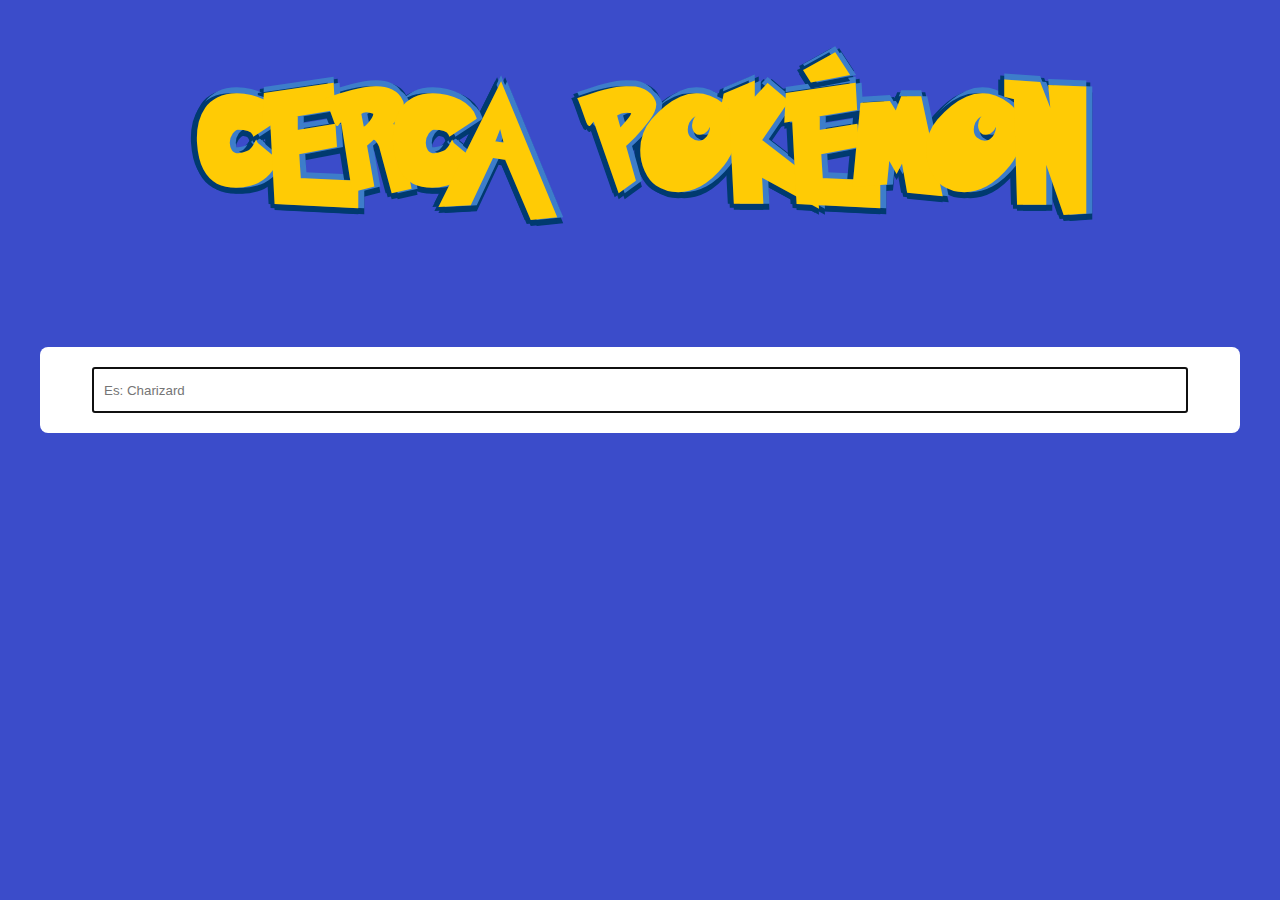
==== index.html @ bea4ac7b "Cerca Pokemon 1.8" ====
<!DOCTYPE html>
<html>

<head>
    <meta charset="UTF-8">
    <title>Cerca Pokémon</title>
    <link href="https://cdn.jsdelivr.net/npm/bootstrap@5.1.3/dist/css/bootstrap.min.css" rel="stylesheet" integrity="sha384-1BmE4kWBq78iYhFldvKuhfTAU6auU8tT94WrHftjDbrCEXSU1oBoqyl2QvZ6jIW3" crossorigin="anonymous">
    <link rel="stylesheet" type="text/css" href="style.css">
    <link href="https://fonts.googleapis.com/css?family=Rubik&display=swap" rel="stylesheet" />
</head>

<body>
    <h1 class="title my-4">Cerca Pokémon</h1>
    <div class="container">

        <div class="searchBar">
            <form method="post">
                <input type="text" name="pokemon" id="search" autocomplete="off" placeholder="Es: Charizard" autofocus>
            </form>

        </div>
        <div class="my-3">
            <div class="center">
                <div id="loading">
                    <img src="pokeball.gif" alt="Girl in a jacket" width="90" height="90" class="mx-auto d-block">
                </div>
            </div class="text-center">
            <div class="container">
                <div class="row justify-content-center">
                    <div class="col-sm" id="pokedex"></div>
                </div>
            </div>
            <ul id="error" style="padding-inline-end: 40px;"></ul>
        </div>


        <script src='https://cdnjs.cloudflare.com/ajax/libs/jquery/3.2.1/jquery.min.js'></script>
        <script src="./script.js"></script>
        <script src="./pokemon.js"></script>
</body>

</html>
---- style.css ----
@font-face {
  font-family: 'Pokemon Solid';
  src: url('PokemonSolidNormal.eot');
  src: url('PokemonSolidNormal.eot?#iefix') format('embedded-opentype'),
      url('PokemonSolidNormal.woff2') format('woff2'),
      url('PokemonSolidNormal.woff') format('woff'),
      url('PokemonSolidNormal.ttf') format('truetype'),
      url('PokemonSolidNormal.svg#PokemonSolidNormal') format('svg');
  font-weight: normal;
  font-style: normal;
  font-display: swap;
}

.searchBar {
  padding: 20px 0;
  text-align: center;
  background-color: #fff;
  border-radius: 8px 8px 8px 8px;
}

.title {
  font-size: 7em;
  font-family: Pokemon Solid;
  color: #FFCB05;
  text-align: center;
  text-shadow: 6px 0 0 #3D7DCA, -6px 0 0 #003A70, 0 6px 0 #003A70, 0 -6px 0 #3D7DCA, 6px 6px #003A70, -4px -4px 0 #003A70, 4px -4px 0 #003A70, -4px 4px 0 #003A70;

}

input[type=text] {
  height: 40px;
  padding-left: 10px;
  width: 90%;
}

.base-title {
  font-size: 1.3rem;
  font-weight: 700;
}

body {
  background-color: #3B4CCA;
  color: white;
  margin: 0;
  font-family: rubik;
}

.container {
  padding: 40px;
  margin: 0 auto;
}

h1 {
  text-transform: uppercase;
  text-align: center;
  font-size: 54px;
}

#pokedex {
  display: grid;
  grid-template-columns: repeat(auto-fit, minmax(320px, 1fr));
  grid-gap: 20px;
  padding-inline-start: 0;
}

.card {
  list-style: none;
  padding: 40px;
  background-color: #f4f4f4;
  color: #222;
  text-align: center;
}

.card:hover {
  animation: bounce 0.5s linear;
}

.card-title {
  text-transform: capitalize;
  margin-bottom: 0px;
  font-size: 32px;
  font-weight: normal;
}

.card-subtitle {
  margin-top: 5px;
  color: #666;
  font-weight: lighter;
}

.card-image {
  height: 200px;
  width: 200px;
}

@keyframes bounce {
  20% {
      transform: translateY(-6px);
  }

  40% {
      transform: translateY(0px);
  }

  80% {
      transform: translateY(-2px);
  }

  100% {
      transform: translateY(0);
  }
}
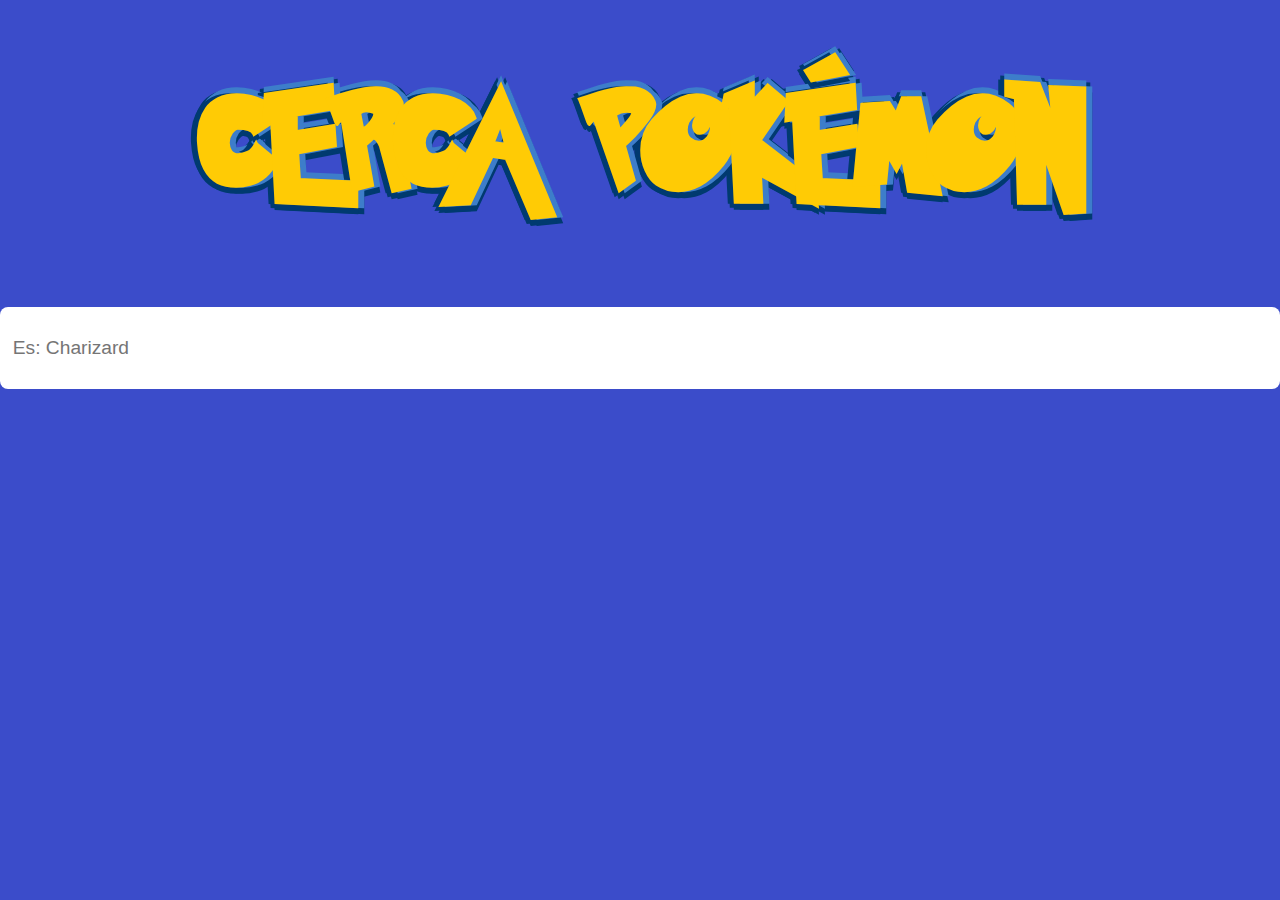
==== commit 5fa9dbc8: "Cerca Pokemon 3.1" ====
--- a/index.html
+++ b/index.html
@@ -7,9 +7,13 @@
     <link href="https://cdn.jsdelivr.net/npm/bootstrap@5.1.3/dist/css/bootstrap.min.css" rel="stylesheet" integrity="sha384-1BmE4kWBq78iYhFldvKuhfTAU6auU8tT94WrHftjDbrCEXSU1oBoqyl2QvZ6jIW3" crossorigin="anonymous">
     <link rel="stylesheet" type="text/css" href="style.css">
     <link href="https://fonts.googleapis.com/css?family=Rubik&display=swap" rel="stylesheet" />
+    <script src='https://cdnjs.cloudflare.com/ajax/libs/jquery/3.2.1/jquery.min.js'></script>
+    <script src="./script.js"></script>
+    <script src="./pokemon.js"></script>
 </head>
 
 <body>
+    <div id="prova"></div>
     <h1 class="title my-4">Cerca Pokémon</h1>
     <div class="container">
 
@@ -25,7 +29,11 @@
                     <img src="pokeball.gif" alt="Girl in a jacket" width="90" height="90" class="mx-auto d-block">
                 </div>
             </div class="text-center">
+            
             <div class="container">
+                <div class="row justify-content-center">
+                    <div class="col-sm" id="pokemon"></div>
+                </div>
                 <div class="row justify-content-center">
                     <div class="col-sm" id="pokedex"></div>
                 </div>
@@ -34,9 +42,6 @@
         </div>
 
 
-        <script src='https://cdnjs.cloudflare.com/ajax/libs/jquery/3.2.1/jquery.min.js'></script>
-        <script src="./script.js"></script>
-        <script src="./pokemon.js"></script>
 </body>
 
 </html>--- a/style.css
+++ b/style.css
@@ -10,6 +10,12 @@
   font-style: normal;
   font-display: swap;
 }
+span{
+  color:white;
+  background-color: #FFC300 ;
+  border-radius: 5px;
+  opacity: 70%;
+}
 
 .searchBar {
   padding: 20px 0;
@@ -29,8 +35,19 @@
 
 input[type=text] {
   height: 40px;
-  padding-left: 10px;
-  width: 90%;
+  width: 98%;
+  font-size: larger;
+}
+
+input {
+  border-top-style: hidden;
+  border-right-style: hidden;
+  border-left-style: hidden;
+  border-bottom-style: hidden;
+}
+
+input:focus {
+  outline: none;
 }
 
 .base-title {
@@ -46,7 +63,6 @@
 }
 
 .container {
-  padding: 40px;
   margin: 0 auto;
 }
 
@@ -61,6 +77,14 @@
   grid-template-columns: repeat(auto-fit, minmax(320px, 1fr));
   grid-gap: 20px;
   padding-inline-start: 0;
+  padding-right:0;
+  padding-left:0;
+}
+#pokemon {
+  display: grid;
+  grid-template-columns: repeat(auto-fit, minmax(320px, 1fr));
+  grid-gap: 20px;
+  padding-inline-start: 0;
 }
 
 .card {
@@ -93,6 +117,35 @@
   width: 200px;
 }
 
+.cardo {
+  list-style: none;
+  padding: 40px;
+  background-color: #f4f4f4;
+  color: #222;
+}
+
+.cardo:hover {
+  animation: bounce 0.5s linear;
+}
+
+.card-title2 {
+  text-transform: capitalize;
+  margin-bottom: 0px;
+  font-size: 32px;
+  font-weight: normal;
+}
+
+.card-subtitle2 {
+  margin-top: 5px;
+  color: #666;
+  font-weight: lighter;
+}
+.card-image2 {
+  height: 300px;
+  width: 300px;
+}
+
+
 @keyframes bounce {
   20% {
       transform: translateY(-6px);
@@ -109,4 +162,78 @@
   100% {
       transform: translateY(0);
   }
-}+}
+
+li { cursor: pointer; }
+
+.normale {
+  background-color: #a8a878;
+}
+
+.erba {
+  background-color: #78c850;
+}
+
+.terra {
+  background-color: #e0c068;
+}
+
+.lotta {
+  background-color: #c03028;
+}
+
+.roccia {
+  background-color: #b8a038;
+}
+
+.acciaio {
+  background-color: #b8b8d0;
+}
+
+.fuoco {
+  background-color: #f08030;
+}
+
+.elettro {
+  background-color: #f8d030;
+}
+
+.volante {
+  background-color: #a890f0;
+}
+
+.psico {
+  background-color: #f85888;
+}
+
+.insetto {
+  background-color: #a8b820;
+}
+
+.drago {
+  background-color: #7038f8;
+}
+
+.acqua{
+ background-color: #6890f0; 
+}
+
+.ghiaccio {
+  background-color: #98d8d8;
+}
+
+.veleno {
+  background-color: #a040a0;
+}
+
+.ombra {
+  background-color: #705848;
+}
+
+.fantasma {
+  background-color: #705898;
+}
+
+.folletto {
+  background-color: #ffaec9;
+}
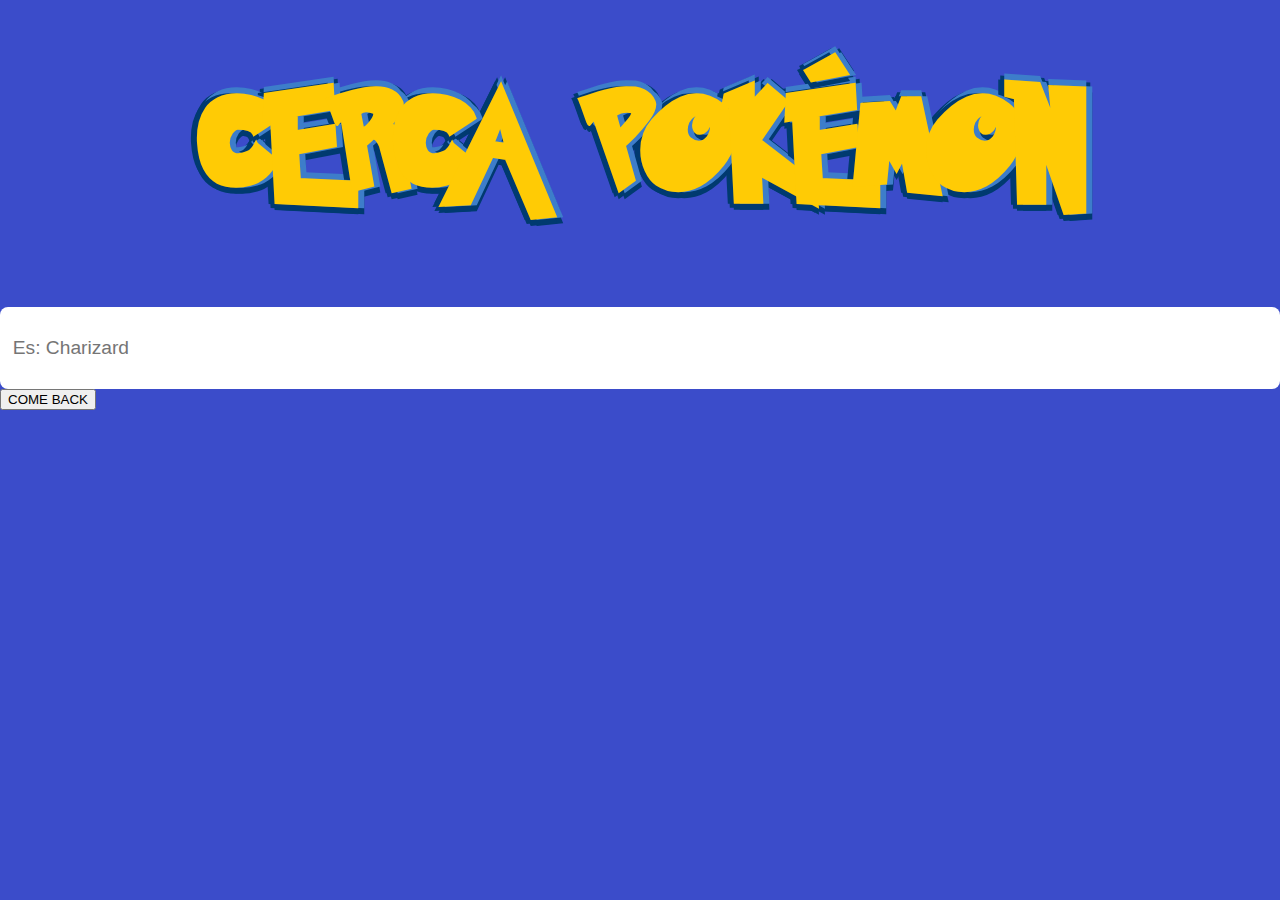
==== commit 0ebb9f01: "Cerca Pokemon 3.2" ====
--- a/index.html
+++ b/index.html
@@ -31,10 +31,13 @@
             </div class="text-center">
             
             <div class="container">
-                <div class="row justify-content-center">
+                <div class="row justify-content-center d-none" id="1">
+
+                    <button onclick="comeback()">COME BACK</button>
+                    
                     <div class="col-sm" id="pokemon"></div>
                 </div>
-                <div class="row justify-content-center">
+                <div class="row justify-content-center d-none" id="2">
                     <div class="col-sm" id="pokedex"></div>
                 </div>
             </div>
--- a/style.css
+++ b/style.css
@@ -10,7 +10,7 @@
   font-style: normal;
   font-display: swap;
 }
-span{
+#ev{
   color:white;
   background-color: #FFC300 ;
   border-radius: 5px;
@@ -124,6 +124,14 @@
   color: #222;
 }
 
+
+.cardo2 {
+  list-style: none;
+  padding: 40px;
+  background-color: #f4f4f4;
+  color: #222;
+}
+
 .cardo:hover {
   animation: bounce 0.5s linear;
 }
@@ -166,74 +174,88 @@
 
 li { cursor: pointer; }
 
-.normale {
+.Normale {
   background-color: #a8a878;
 }
 
-.erba {
+.Erba {
   background-color: #78c850;
 }
 
-.terra {
+.Terra {
   background-color: #e0c068;
 }
 
-.lotta {
+.Lotta {
   background-color: #c03028;
 }
 
-.roccia {
+.Roccia {
   background-color: #b8a038;
 }
 
-.acciaio {
+.Acciaio {
   background-color: #b8b8d0;
 }
 
-.fuoco {
+.Fuoco {
   background-color: #f08030;
 }
 
-.elettro {
+.Elettro {
   background-color: #f8d030;
 }
 
-.volante {
+.Volante {
   background-color: #a890f0;
 }
 
-.psico {
+.Psico {
   background-color: #f85888;
 }
 
-.insetto {
+.Insetto {
   background-color: #a8b820;
 }
 
-.drago {
+.Drago {
   background-color: #7038f8;
 }
 
-.acqua{
+.Acqua{
  background-color: #6890f0; 
 }
 
-.ghiaccio {
+.Ghiaccio {
   background-color: #98d8d8;
 }
 
-.veleno {
+.Veleno {
   background-color: #a040a0;
 }
 
-.ombra {
+.Ombra {
   background-color: #705848;
 }
 
-.fantasma {
+.Fantasma {
   background-color: #705898;
 }
 
-.folletto {
+.Folletto {
   background-color: #ffaec9;
 }
+
+.poke-info {
+  display: inline-block;
+  margin-right: 2px;
+}
+
+.pokeType {
+  padding: 5px;
+  color: #fff;
+  border-radius: 5px;
+  text-transform: capitalize;
+  margin-left: 5px;
+  font-weight: 700;
+}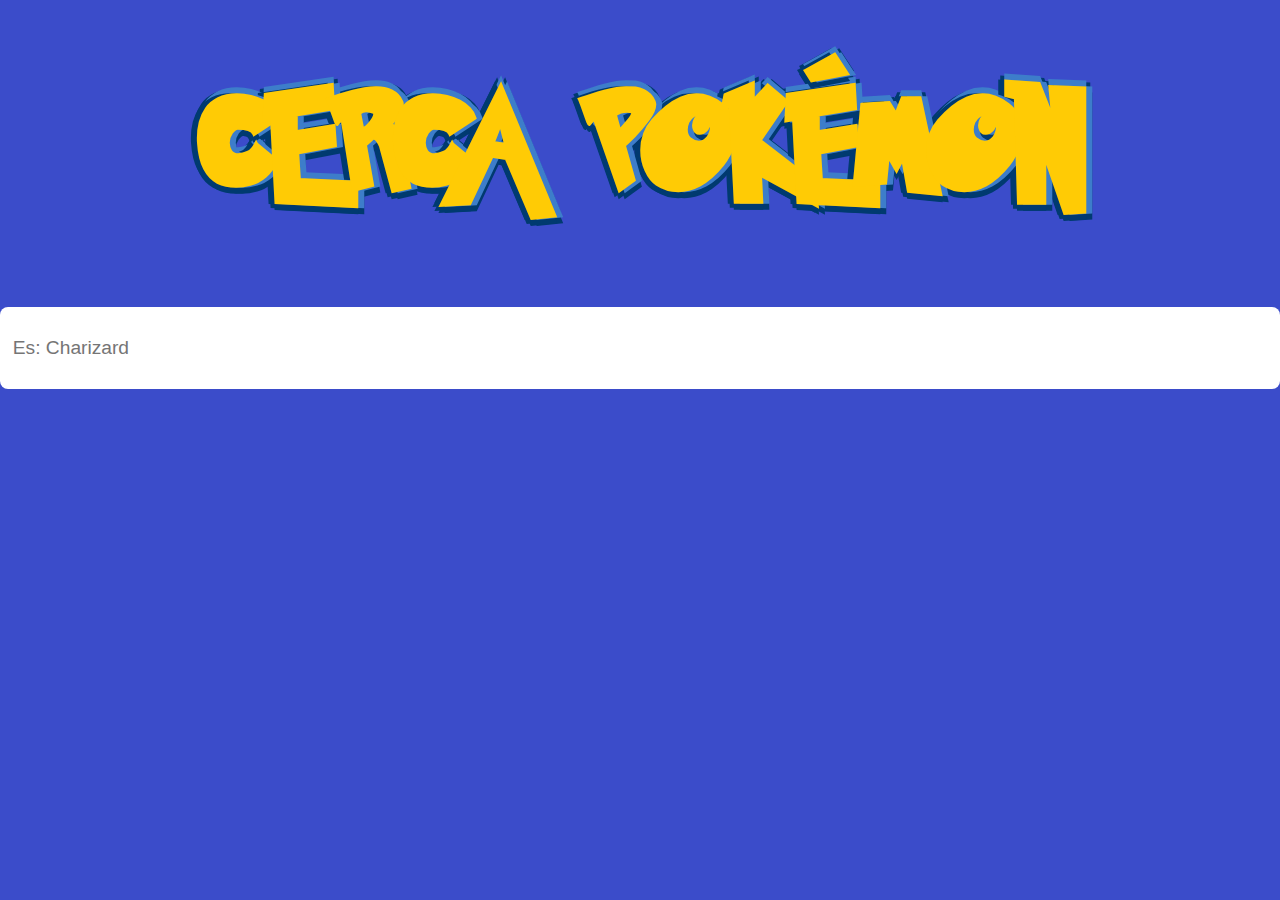
==== commit 02878d25: "Cerca Pokemon 3.3" ====
--- a/index.html
+++ b/index.html
@@ -30,12 +30,10 @@
                 </div>
             </div class="text-center">
             
+            <button class="button" onclick="comeback()" id="button">Torna indietro</button>
             <div class="container">
-                <div class="row justify-content-center d-none" id="1">
-
-                    <button onclick="comeback()">COME BACK</button>
-                    
-                    <div class="col-sm" id="pokemon"></div>
+                <div class="row justify-content-between d-none" id="1">
+                    <div class="col-sm justify-content-between" id="pokemon"></div>
                 </div>
                 <div class="row justify-content-center d-none" id="2">
                     <div class="col-sm" id="pokedex"></div>
@@ -43,6 +41,7 @@
             </div>
             <ul id="error" style="padding-inline-end: 40px;"></ul>
         </div>
+        
 
 
 </body>
--- a/style.css
+++ b/style.css
@@ -258,4 +258,14 @@
   text-transform: capitalize;
   margin-left: 5px;
   font-weight: 700;
+}
+
+.button {
+  background-color: #fff;
+  color: #000;
+  display: none;
+  border-radius: 5px;
+  cursor: pointer;
+  margin-bottom: 20px;
+  border: none;
 }